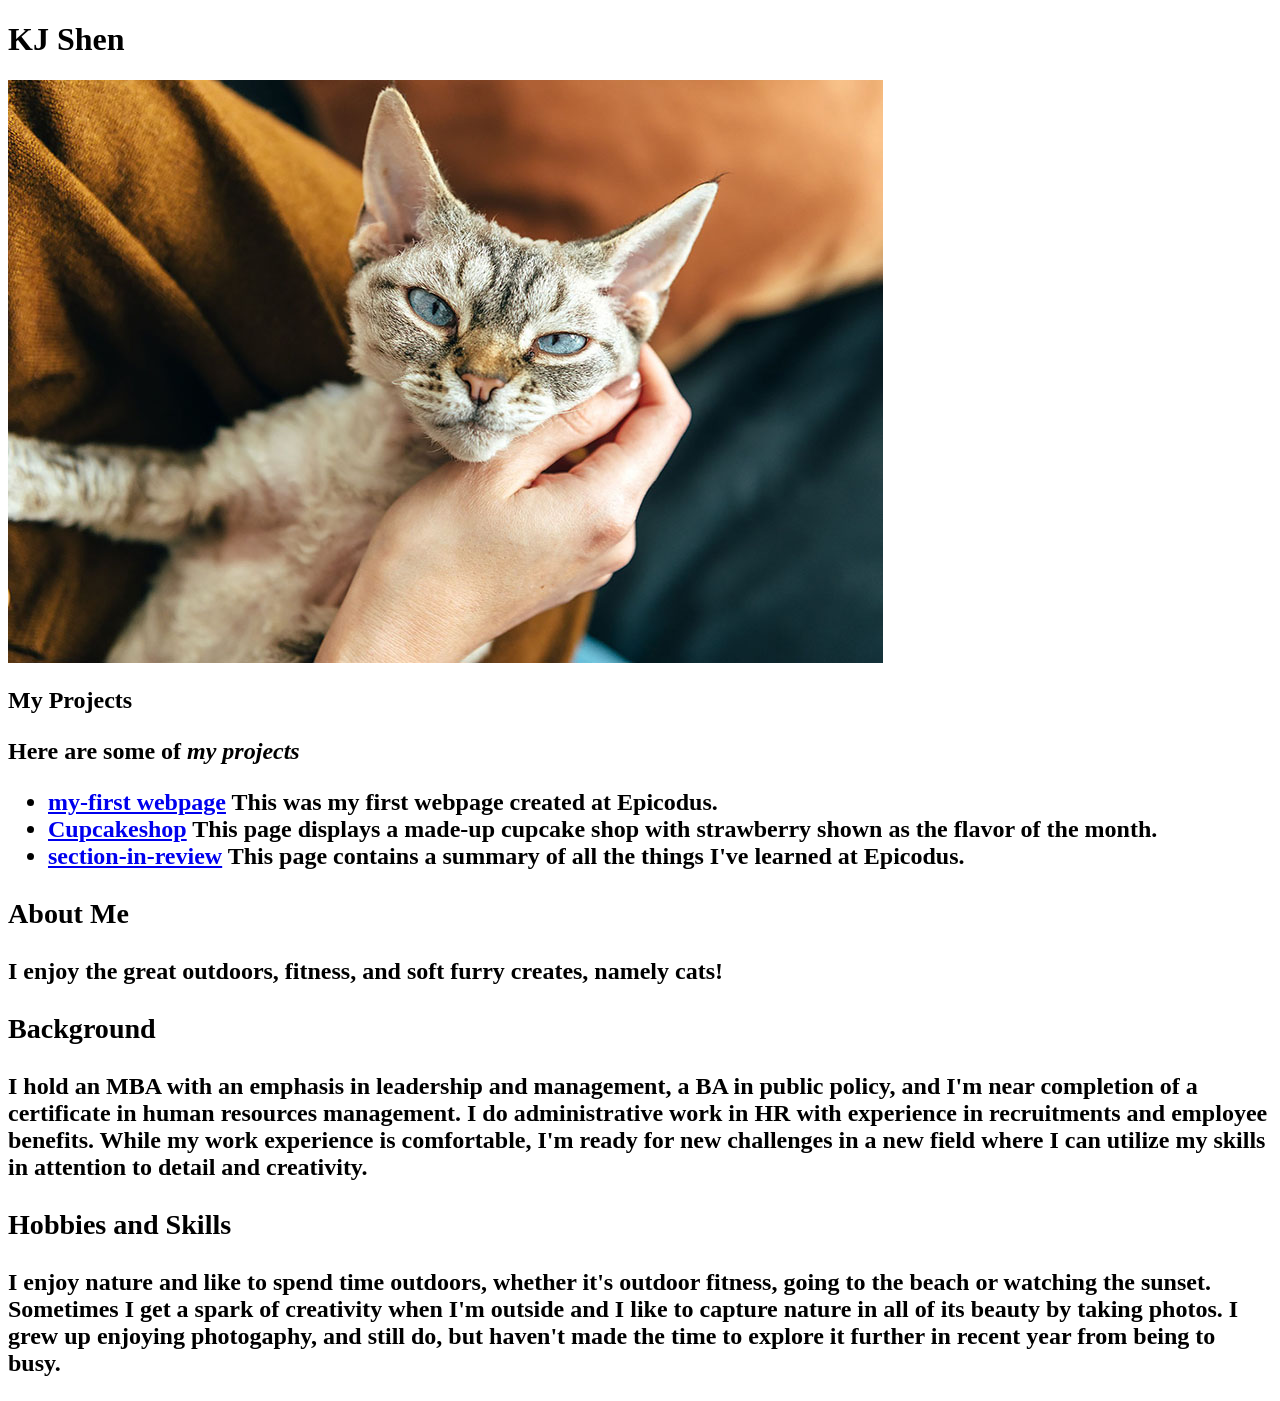
==== index.html @ b043b87a "Add html of About Me, Background, anf Hobbies and Skills." ====
<!DOCTYPE html>
<html lang="en-US">
<head>
  <link href=”css/styles.css” rel=”stylesheet” type=”text/css”>
  <title>My Portfolio</title>
</head>
<body>
  <h1>KJ Shen</h1>
  
  <div class="cat">
  <img src="imgs/devonrex.jpg" alt="Photo of a cat">
  </div>
  
  <h2>My Projects<h/2>
    <p>Here are some of <em>my projects</em></p>
    <ul>
      <li>
          <a href=”https://github.com/KShen00/my-first-webpage”> 
    my-first webpage</a>
    This was my first webpage created at Epicodus.
      </li> 
      <li>
          <a href=”https://github.com/KShen00/cupcakeshop”>
    Cupcakeshop</a>
    This page displays a made-up cupcake shop with strawberry shown as the flavor of the month.
      </li> 
      <li>
          <a href=”https://github.com/KShen00/section-in-review”>
    section-in-review</a>
   This page contains a summary of all the things I've learned at Epicodus.  
  </li> 
    </ul>
    
  <h3>About Me</h3>
    <p>I enjoy the great outdoors, fitness, and soft furry creates, namely cats!</p>
    
  <h3>Background</h3>
    <p>I hold an MBA with an emphasis in leadership and management, a BA in public policy, and I'm near completion of a certificate in human resources management. I do administrative work in HR with experience in recruitments and employee benefits. While my work experience is comfortable, I'm ready for new challenges in a new field where I can utilize my skills in attention to detail and creativity.</p>
    
  <h3>Hobbies and Skills</h3>
    <p>I enjoy nature and like to spend time outdoors, whether it's outdoor fitness, going to the beach or watching the sunset. Sometimes I get a spark of creativity when I'm outside and I like to capture nature in all of its beauty by taking photos. I grew up enjoying photogaphy, and still do, but haven't made the time to explore it further in recent year from being to busy. 

</body>
</html>
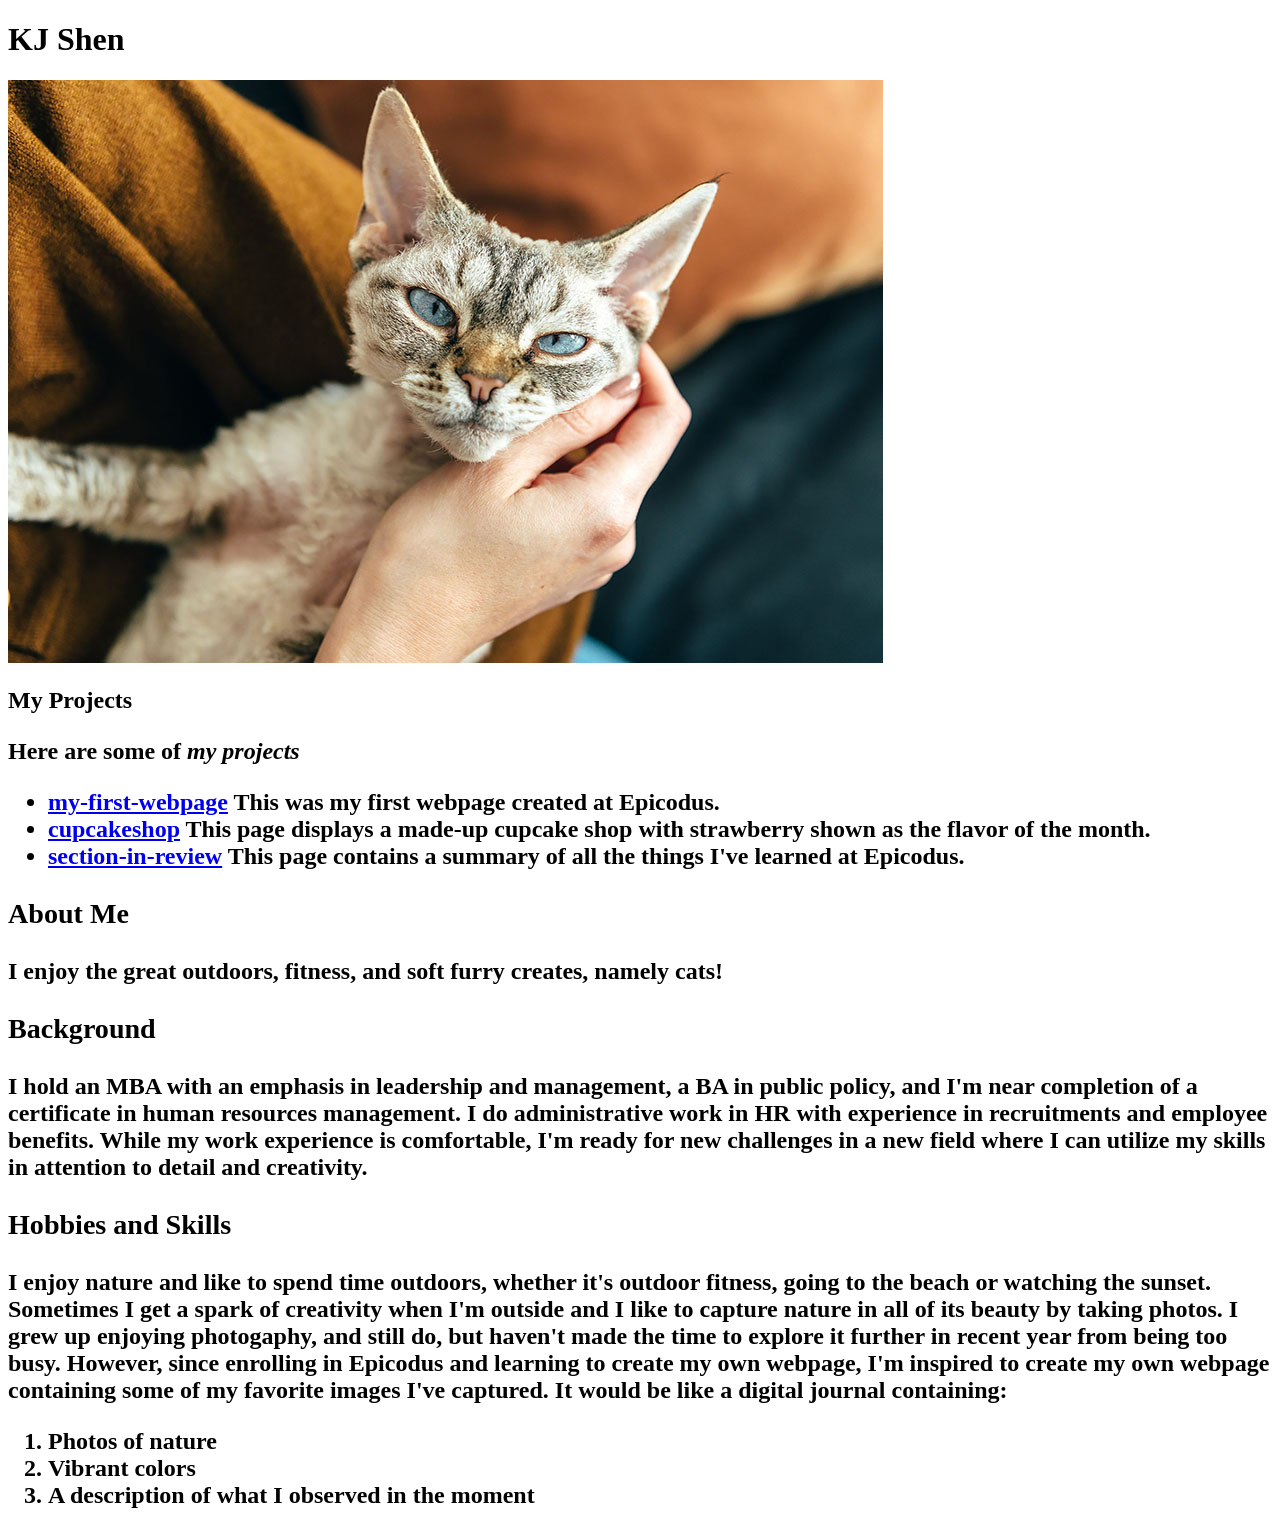
==== commit 11fa3a45: "Add all changes before switching to gh-pages branch." ====
--- a/index.html
+++ b/index.html
@@ -12,33 +12,35 @@
   </div>
   
   <h2>My Projects<h/2>
-    <p>Here are some of <em>my projects</em></p>
-    <ul>
-      <li>
-          <a href=”https://github.com/KShen00/my-first-webpage”> 
-    my-first webpage</a>
+  <p>Here are some of <em>my projects</em></p>
+  <ul>
+    <li>
+      <a href="https://github.com/KShen00/my-first-webpage">my-first-webpage</a>
     This was my first webpage created at Epicodus.
-      </li> 
-      <li>
-          <a href=”https://github.com/KShen00/cupcakeshop”>
-    Cupcakeshop</a>
+    </li> 
+    <li>
+      <a href="https://github.com/KShen00/cupcakeshop">cupcakeshop</a>
     This page displays a made-up cupcake shop with strawberry shown as the flavor of the month.
-      </li> 
-      <li>
-          <a href=”https://github.com/KShen00/section-in-review”>
-    section-in-review</a>
-   This page contains a summary of all the things I've learned at Epicodus.  
-  </li> 
-    </ul>
+    </li> 
+    <li>
+      <a href="https://github.com/KShen00/section-in-review">section-in-review</a>
+    This page contains a summary of all the things I've learned at Epicodus.  
+    </li> 
+  </ul>
     
   <h3>About Me</h3>
-    <p>I enjoy the great outdoors, fitness, and soft furry creates, namely cats!</p>
+  <p>I enjoy the great outdoors, fitness, and soft furry creates, namely <strong>cats!</strong></p>
     
   <h3>Background</h3>
-    <p>I hold an MBA with an emphasis in leadership and management, a BA in public policy, and I'm near completion of a certificate in human resources management. I do administrative work in HR with experience in recruitments and employee benefits. While my work experience is comfortable, I'm ready for new challenges in a new field where I can utilize my skills in attention to detail and creativity.</p>
+  <p>I hold an MBA with an emphasis in leadership and management, a BA in public policy, and I'm near completion of a certificate in human resources management. I do administrative work in HR with experience in recruitments and employee benefits. While my work experience is comfortable, I'm ready for new challenges in a new field where I can utilize my skills in attention to detail and creativity.</p>
     
   <h3>Hobbies and Skills</h3>
-    <p>I enjoy nature and like to spend time outdoors, whether it's outdoor fitness, going to the beach or watching the sunset. Sometimes I get a spark of creativity when I'm outside and I like to capture nature in all of its beauty by taking photos. I grew up enjoying photogaphy, and still do, but haven't made the time to explore it further in recent year from being to busy. 
+  <p>I enjoy nature and like to spend time outdoors, whether it's outdoor fitness, going to the beach or watching the sunset. Sometimes I get a spark of creativity when I'm outside and I like to capture nature in all of its beauty by taking photos. I grew up enjoying photogaphy, and still do, but haven't made the time to explore it further in recent year from being too busy. However, since enrolling in Epicodus and learning to create my own webpage, I'm inspired to create my own webpage containing some of my favorite images I've captured. It would be like a digital journal containing:</p>
+  <ol>
+    <li>Photos of nature</li>
+    <li>Vibrant colors</li>
+    <li>A description of what I observed in the moment</li>
+  </ol>
 
 </body>
 </html>
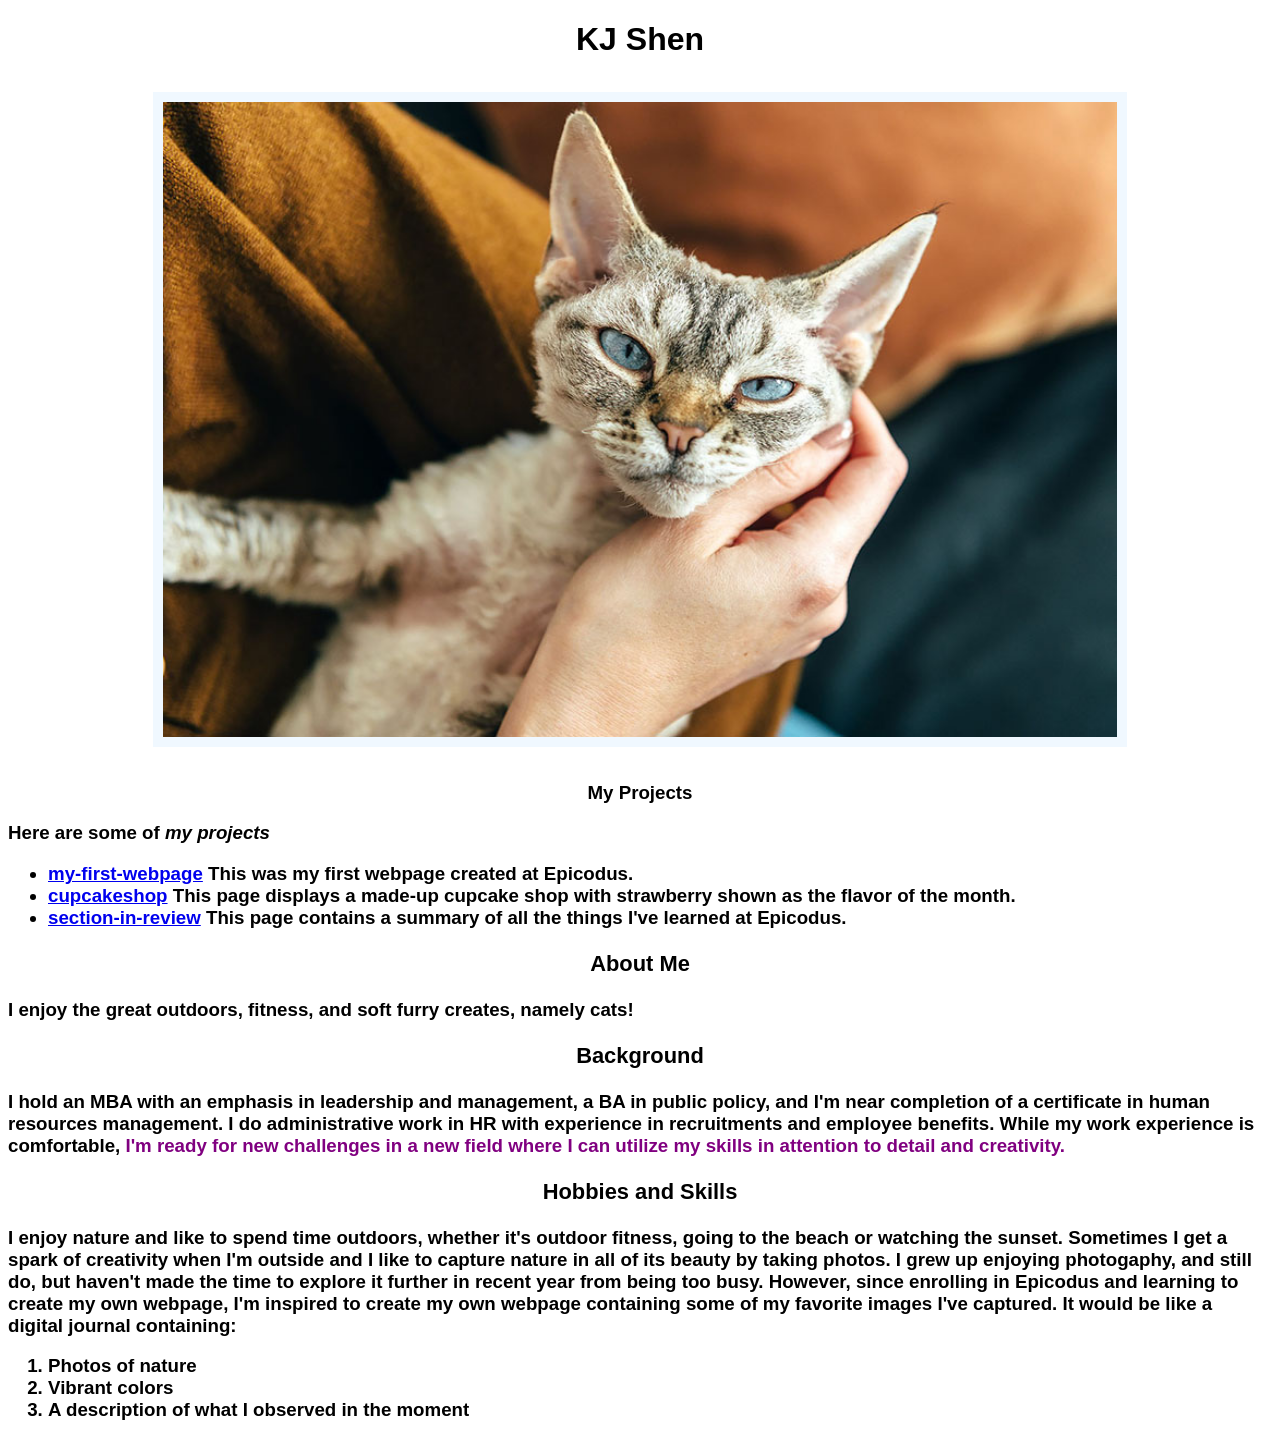
==== commit 586ed32b: "Add div, span, class, and css styling." ====
--- a/index.html
+++ b/index.html
@@ -1,18 +1,19 @@
 <!DOCTYPE html>
 <html lang="en-US">
 <head>
-  <link href=”css/styles.css” rel=”stylesheet” type=”text/css”>
+  <link href="css/styles.css" rel="stylesheet" type="text/css">
   <title>My Portfolio</title>
 </head>
 <body>
-  <h1>KJ Shen</h1>
+  <h1 class="center">KJ Shen</h1>
   
   <div class="cat">
-  <img src="imgs/devonrex.jpg" alt="Photo of a cat">
+      <img src="imgs/devonrex.jpg" alt="Photo of a cat">
   </div>
   
-  <h2>My Projects<h/2>
+  <h3 class="center">My Projects<h/3>
   <p>Here are some of <em>my projects</em></p>
+  <div class="list">
   <ul>
     <li>
       <a href="https://github.com/KShen00/my-first-webpage">my-first-webpage</a>
@@ -27,20 +28,21 @@
     This page contains a summary of all the things I've learned at Epicodus.  
     </li> 
   </ul>
-    
-  <h3>About Me</h3>
+  </div>  
+  <h3 class="center">About Me</h3>
   <p>I enjoy the great outdoors, fitness, and soft furry creates, namely <strong>cats!</strong></p>
     
-  <h3>Background</h3>
-  <p>I hold an MBA with an emphasis in leadership and management, a BA in public policy, and I'm near completion of a certificate in human resources management. I do administrative work in HR with experience in recruitments and employee benefits. While my work experience is comfortable, I'm ready for new challenges in a new field where I can utilize my skills in attention to detail and creativity.</p>
+  <h3 class="center">Background</h3>
+  <p>I hold an MBA with an emphasis in leadership and management, a BA in public policy, and I'm near completion of a certificate in human resources management. I do administrative work in HR with experience in recruitments and employee benefits. While my work experience is comfortable, <span class="newness">I'm ready for new challenges in a new field where I can utilize my skills in attention to detail and creativity.</span></p>
     
-  <h3>Hobbies and Skills</h3>
+  <h3 class="center">Hobbies and Skills</h3>
   <p>I enjoy nature and like to spend time outdoors, whether it's outdoor fitness, going to the beach or watching the sunset. Sometimes I get a spark of creativity when I'm outside and I like to capture nature in all of its beauty by taking photos. I grew up enjoying photogaphy, and still do, but haven't made the time to explore it further in recent year from being too busy. However, since enrolling in Epicodus and learning to create my own webpage, I'm inspired to create my own webpage containing some of my favorite images I've captured. It would be like a digital journal containing:</p>
+  <div class="list">
   <ol>
     <li>Photos of nature</li>
     <li>Vibrant colors</li>
     <li>A description of what I observed in the moment</li>
   </ol>
-
+</div>
 </body>
 </html>
--- a/css/styles.css
+++ b/css/styles.css
@@ -0,0 +1,37 @@
+.center {
+  text-align: center;
+  font-family: sans-serif;
+}
+
+.list {
+  font-family: sans-serif;
+  text-align: left; 
+}
+
+p {
+  font-family: sans-serif;
+  text-align: left;
+}
+
+.newness {
+  color: purple
+}
+
+img {
+  float: center;
+  width: 77%;
+  height: auto;
+  border: 20px;
+  padding: 10px;
+  background-color: aliceblue;
+  margin: 12px;
+  box-sizing: border-box;
+}
+
+
+.cat {
+  text-align: center;
+  display:block;
+  margin-left: auto;
+  margin-right: auto;
+}
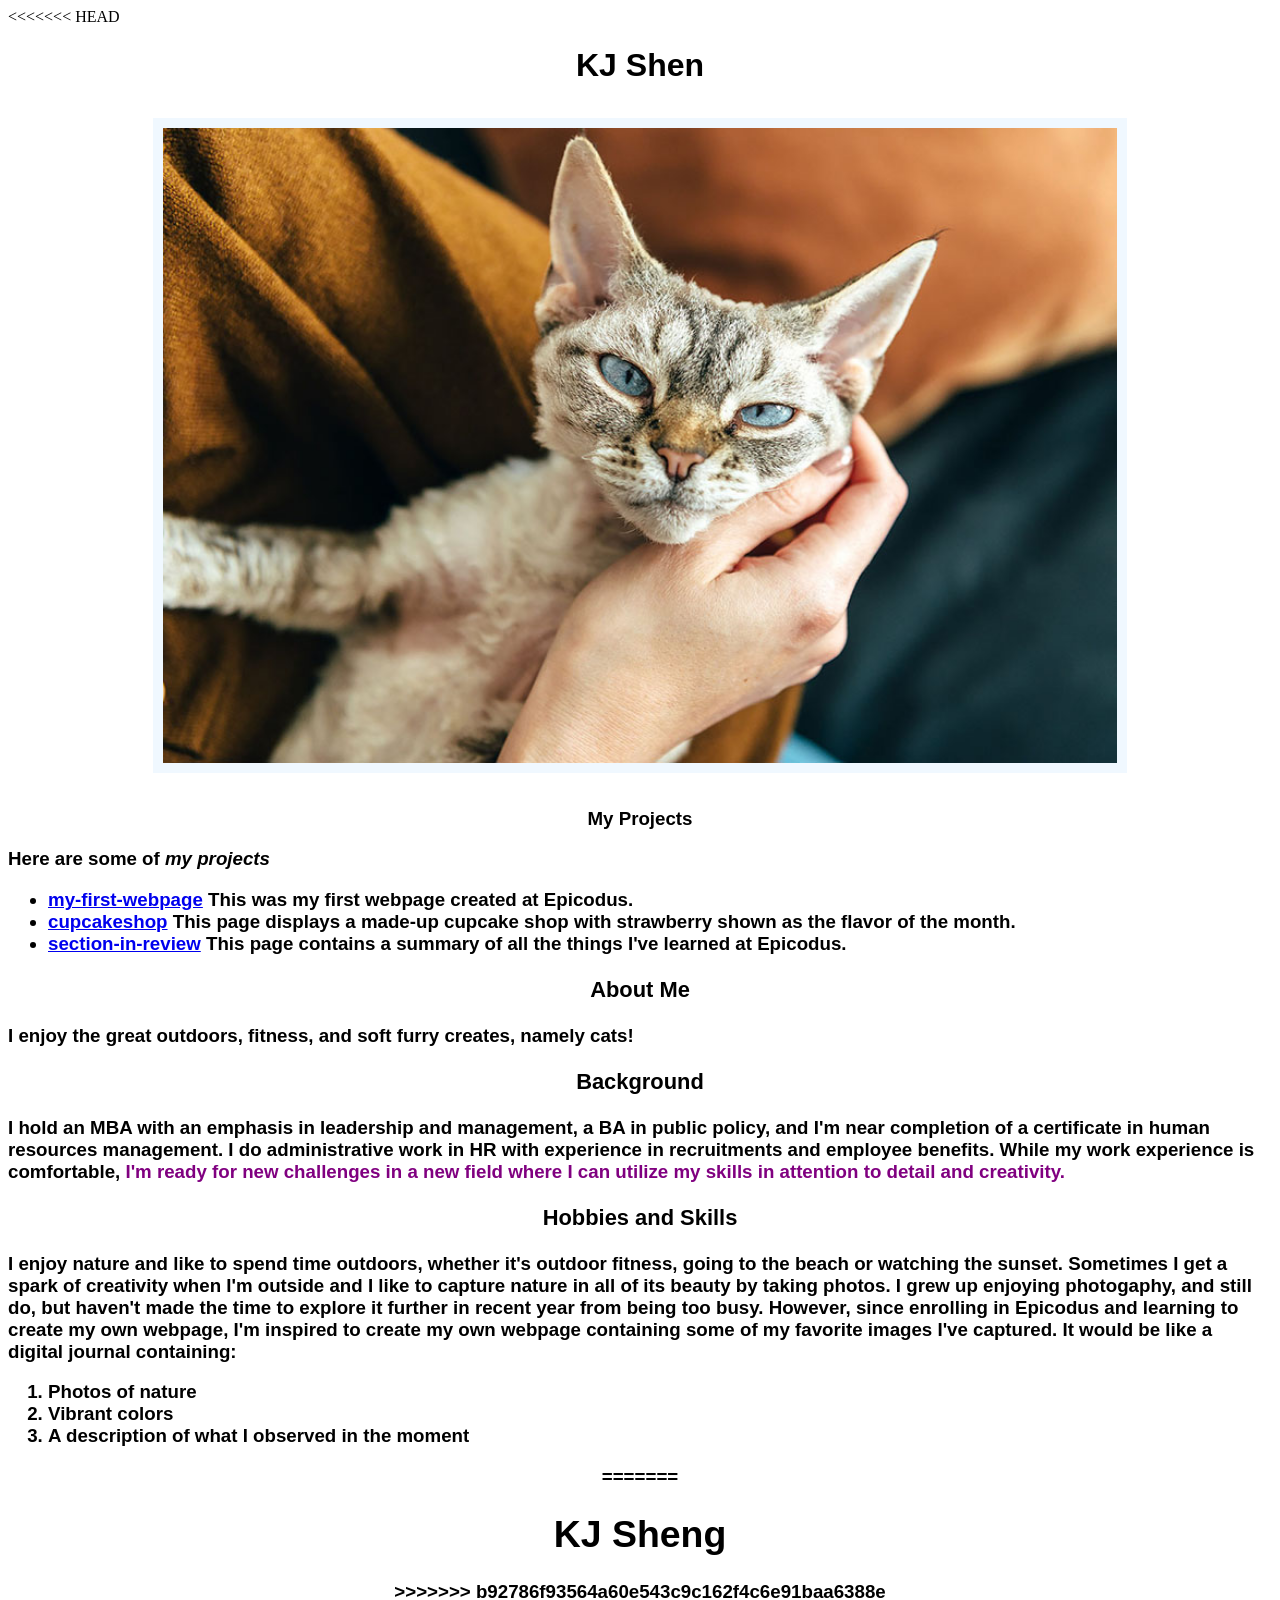
==== commit b269f9a1: "add all." ====
--- a/index.html
+++ b/index.html
@@ -5,6 +5,7 @@
   <title>My Portfolio</title>
 </head>
 <body>
+<<<<<<< HEAD
   <h1 class="center">KJ Shen</h1>
   
   <div class="cat">
@@ -44,5 +45,8 @@
     <li>A description of what I observed in the moment</li>
   </ol>
 </div>
+=======
+  <h1>KJ Sheng</h1>
+>>>>>>> b92786f93564a60e543c9c162f4c6e91baa6388e
 </body>
 </html>
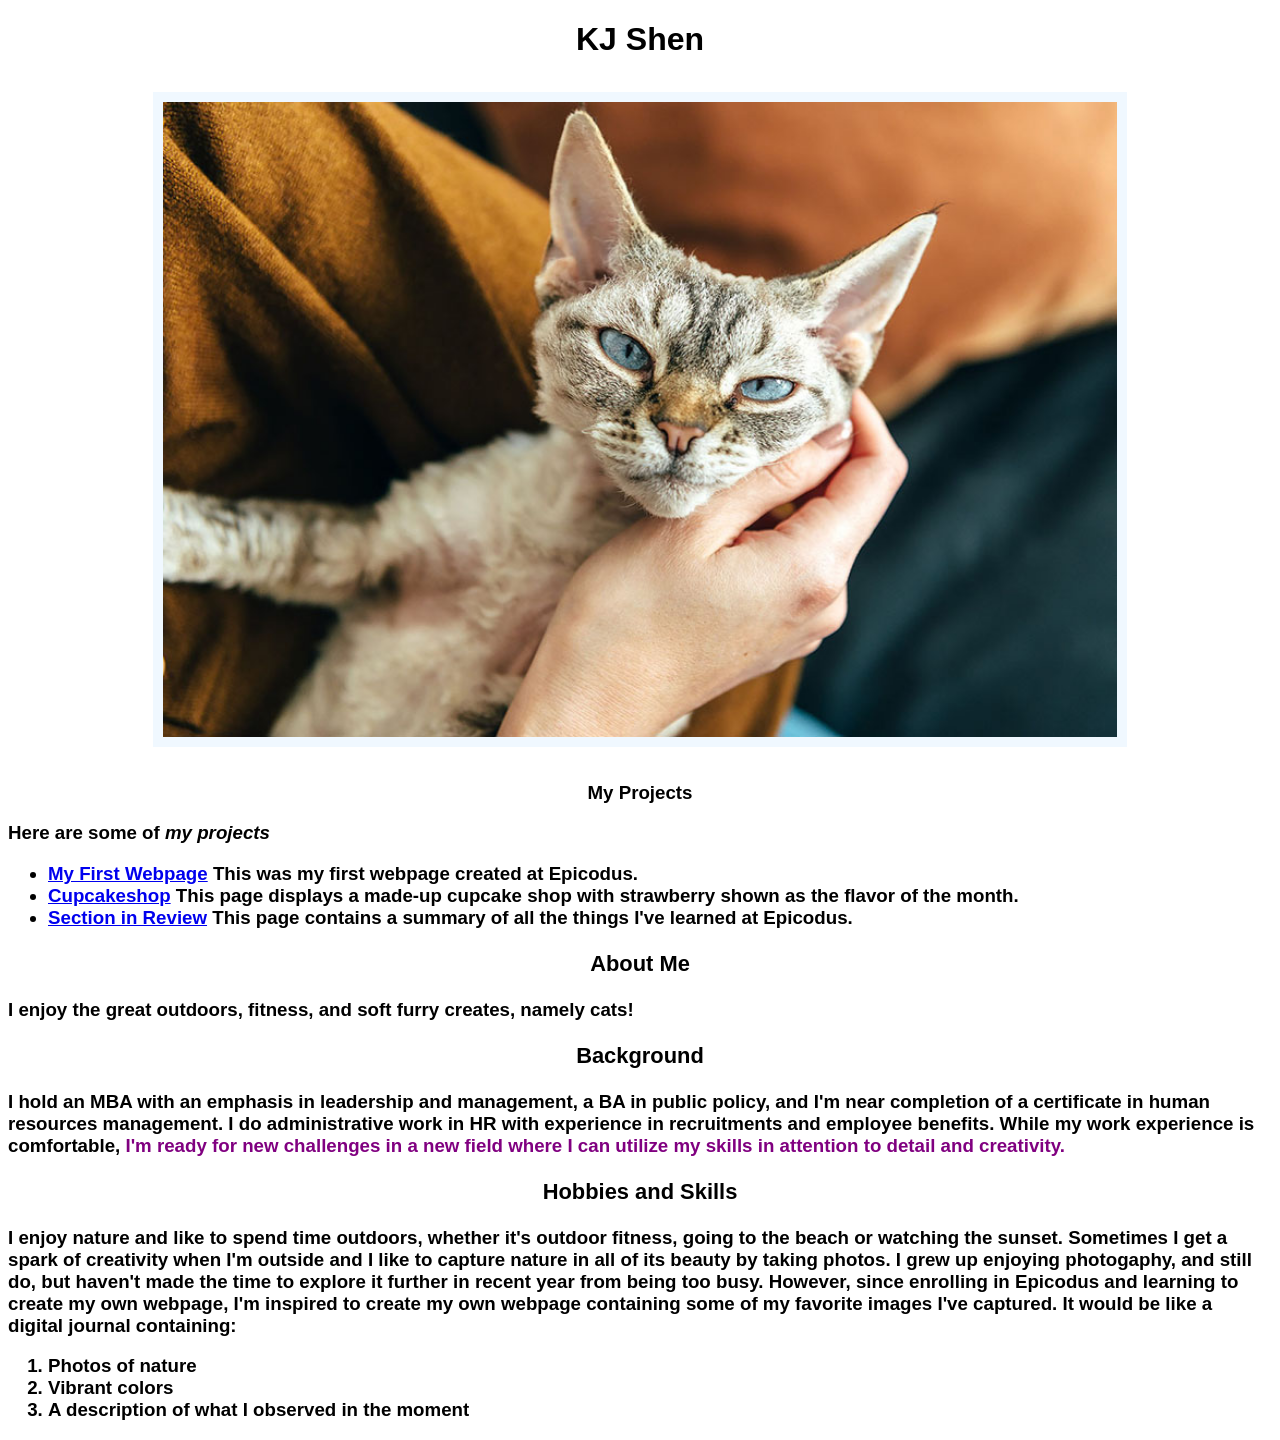
==== commit 073aa673: "Add update to Read Me file, update html indentation." ====
--- a/index.html
+++ b/index.html
@@ -5,7 +5,6 @@
   <title>My Portfolio</title>
 </head>
 <body>
-<<<<<<< HEAD
   <h1 class="center">KJ Shen</h1>
   
   <div class="cat">
@@ -15,20 +14,20 @@
   <h3 class="center">My Projects<h/3>
   <p>Here are some of <em>my projects</em></p>
   <div class="list">
-  <ul>
-    <li>
-      <a href="https://github.com/KShen00/my-first-webpage">my-first-webpage</a>
-    This was my first webpage created at Epicodus.
-    </li> 
-    <li>
-      <a href="https://github.com/KShen00/cupcakeshop">cupcakeshop</a>
-    This page displays a made-up cupcake shop with strawberry shown as the flavor of the month.
-    </li> 
-    <li>
-      <a href="https://github.com/KShen00/section-in-review">section-in-review</a>
-    This page contains a summary of all the things I've learned at Epicodus.  
-    </li> 
-  </ul>
+    <ul>
+      <li>
+       <a href="https://github.com/KShen00/my-first-webpage">My First Webpage</a>
+          This was my first webpage created at Epicodus.
+      </li> 
+      <li>
+        <a href="https://github.com/KShen00/cupcakeshop">Cupcakeshop</a>
+          This page displays a made-up cupcake shop with strawberry shown as the flavor of the month.
+      </li> 
+      <li>
+        <a href="https://github.com/KShen00/section-in-review">Section in Review</a>
+          This page contains a summary of all the things I've learned at Epicodus.  
+      </li> 
+    </ul>
   </div>  
   <h3 class="center">About Me</h3>
   <p>I enjoy the great outdoors, fitness, and soft furry creates, namely <strong>cats!</strong></p>
@@ -39,14 +38,11 @@
   <h3 class="center">Hobbies and Skills</h3>
   <p>I enjoy nature and like to spend time outdoors, whether it's outdoor fitness, going to the beach or watching the sunset. Sometimes I get a spark of creativity when I'm outside and I like to capture nature in all of its beauty by taking photos. I grew up enjoying photogaphy, and still do, but haven't made the time to explore it further in recent year from being too busy. However, since enrolling in Epicodus and learning to create my own webpage, I'm inspired to create my own webpage containing some of my favorite images I've captured. It would be like a digital journal containing:</p>
   <div class="list">
-  <ol>
-    <li>Photos of nature</li>
-    <li>Vibrant colors</li>
-    <li>A description of what I observed in the moment</li>
-  </ol>
-</div>
-=======
-  <h1>KJ Sheng</h1>
->>>>>>> b92786f93564a60e543c9c162f4c6e91baa6388e
+    <ol>
+      <li>Photos of nature</li>
+     <li>Vibrant colors</li>
+      <li>A description of what I observed in the moment</li>
+    </ol>
+  </div>
 </body>
 </html>
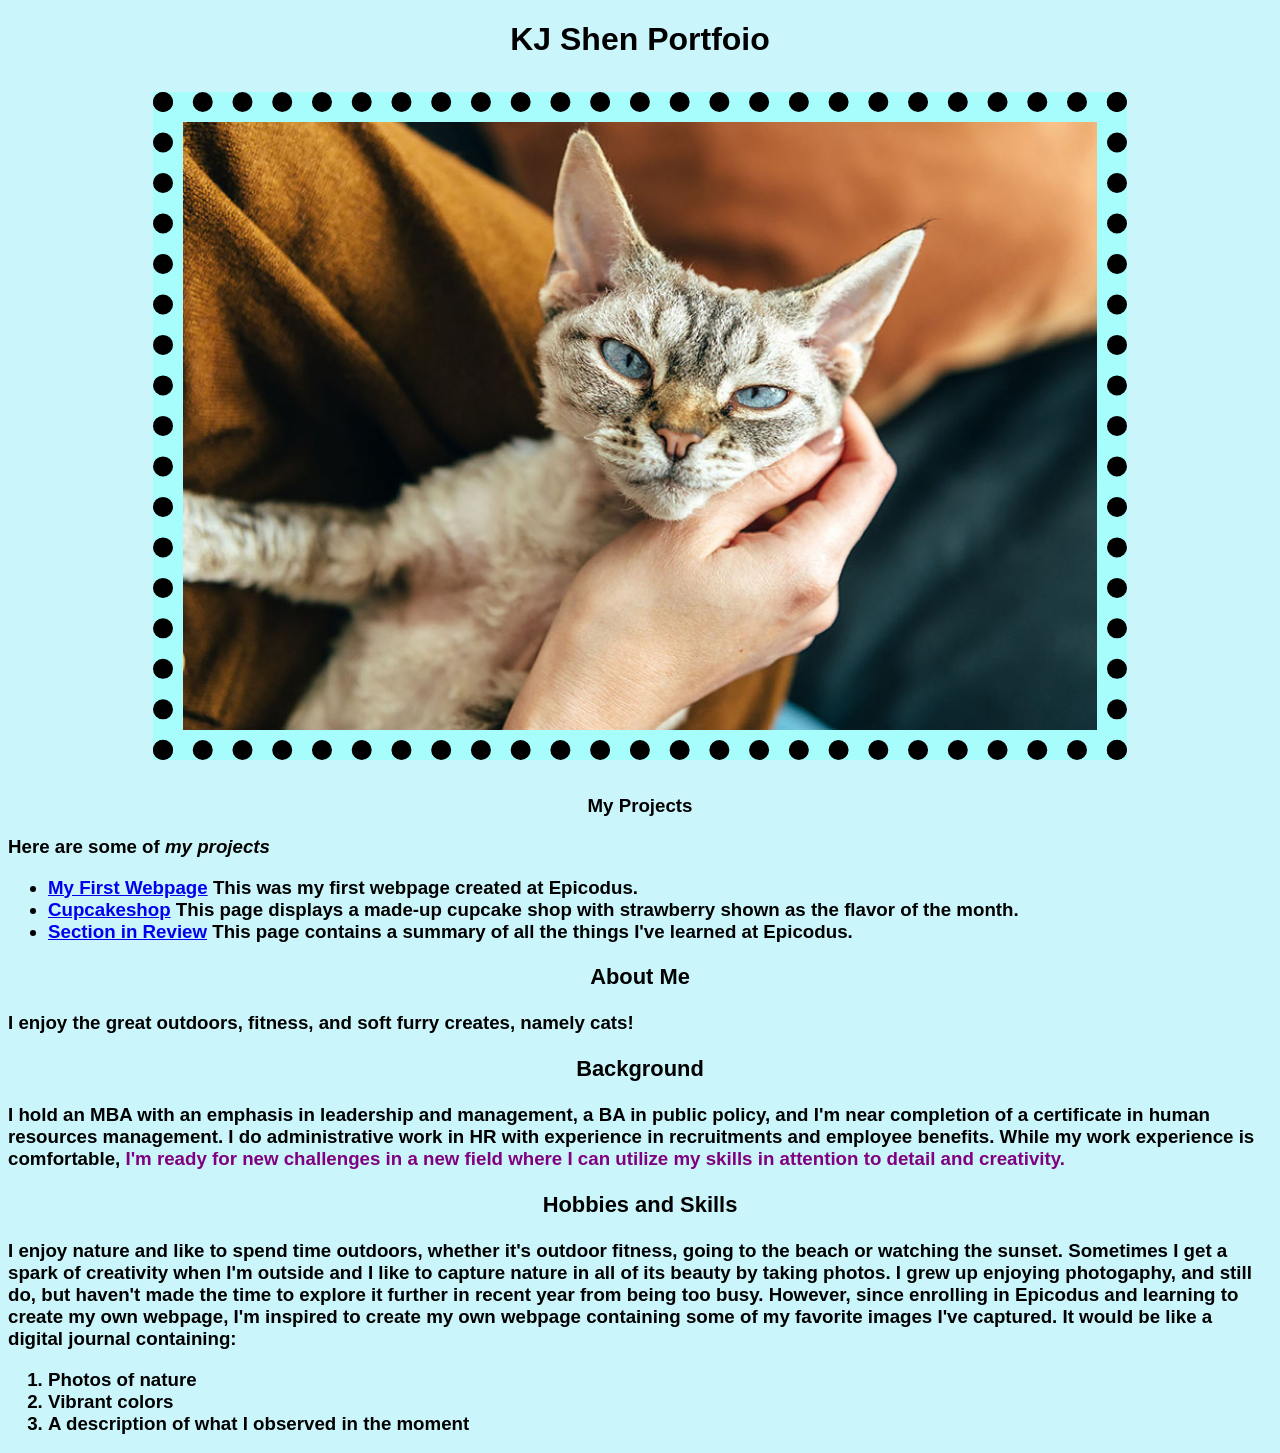
==== commit 9b8397a2: "add background color in css." ====
--- a/index.html
+++ b/index.html
@@ -1,22 +1,22 @@
 <!DOCTYPE html>
 <html lang="en-US">
 <head>
-  <link href="css/styles.css" rel="stylesheet" type="text/css">
+  <link href="css/styles.css" rel="stylesheet" type="text/css"><link href="css/styles.css" rel="stylesheet" type="text/css">
   <title>My Portfolio</title>
 </head>
 <body>
-  <h1 class="center">KJ Shen</h1>
+  <h1 class="center">KJ Shen Portfoio</h1>
   
   <div class="cat">
-      <img src="imgs/devonrex.jpg" alt="Photo of a cat">
+    <img src="imgs/devonrex.jpg" alt="Photo of a cat">
   </div>
-  
-  <h3 class="center">My Projects<h/3>
-  <p>Here are some of <em>my projects</em></p>
-  <div class="list">
+ 
+    <h3 class="center">My Projects<h/3>
+    <p>Here are some of <em>my projects</em></p>
+    <div class="list">
     <ul>
       <li>
-       <a href="https://github.com/KShen00/my-first-webpage">My First Webpage</a>
+        <a href="https://github.com/KShen00/my-first-webpage">My First Webpage</a>
           This was my first webpage created at Epicodus.
       </li> 
       <li>
@@ -28,6 +28,7 @@
           This page contains a summary of all the things I've learned at Epicodus.  
       </li> 
     </ul>
+  </div>
   </div>  
   <h3 class="center">About Me</h3>
   <p>I enjoy the great outdoors, fitness, and soft furry creates, namely <strong>cats!</strong></p>
@@ -40,7 +41,7 @@
   <div class="list">
     <ol>
       <li>Photos of nature</li>
-     <li>Vibrant colors</li>
+      <li>Vibrant colors</li>
       <li>A description of what I observed in the moment</li>
     </ol>
   </div>
--- a/css/styles.css
+++ b/css/styles.css
@@ -1,3 +1,7 @@
+body {
+  background-color: rgb(202, 245, 251);
+}
+
 .center {
   text-align: center;
   font-family: sans-serif;
@@ -22,8 +26,9 @@
   width: 77%;
   height: auto;
   border: 20px;
+  border-style: dotted;
   padding: 10px;
-  background-color: aliceblue;
+  background-color: rgb(167, 252, 252);
   margin: 12px;
   box-sizing: border-box;
 }
--- a/css/styles.css
+++ b/css/styles.css
@@ -1,3 +1,7 @@
+body {
+  background-color: rgb(202, 245, 251);
+}
+
 .center {
   text-align: center;
   font-family: sans-serif;
@@ -22,8 +26,9 @@
   width: 77%;
   height: auto;
   border: 20px;
+  border-style: dotted;
   padding: 10px;
-  background-color: aliceblue;
+  background-color: rgb(167, 252, 252);
   margin: 12px;
   box-sizing: border-box;
 }
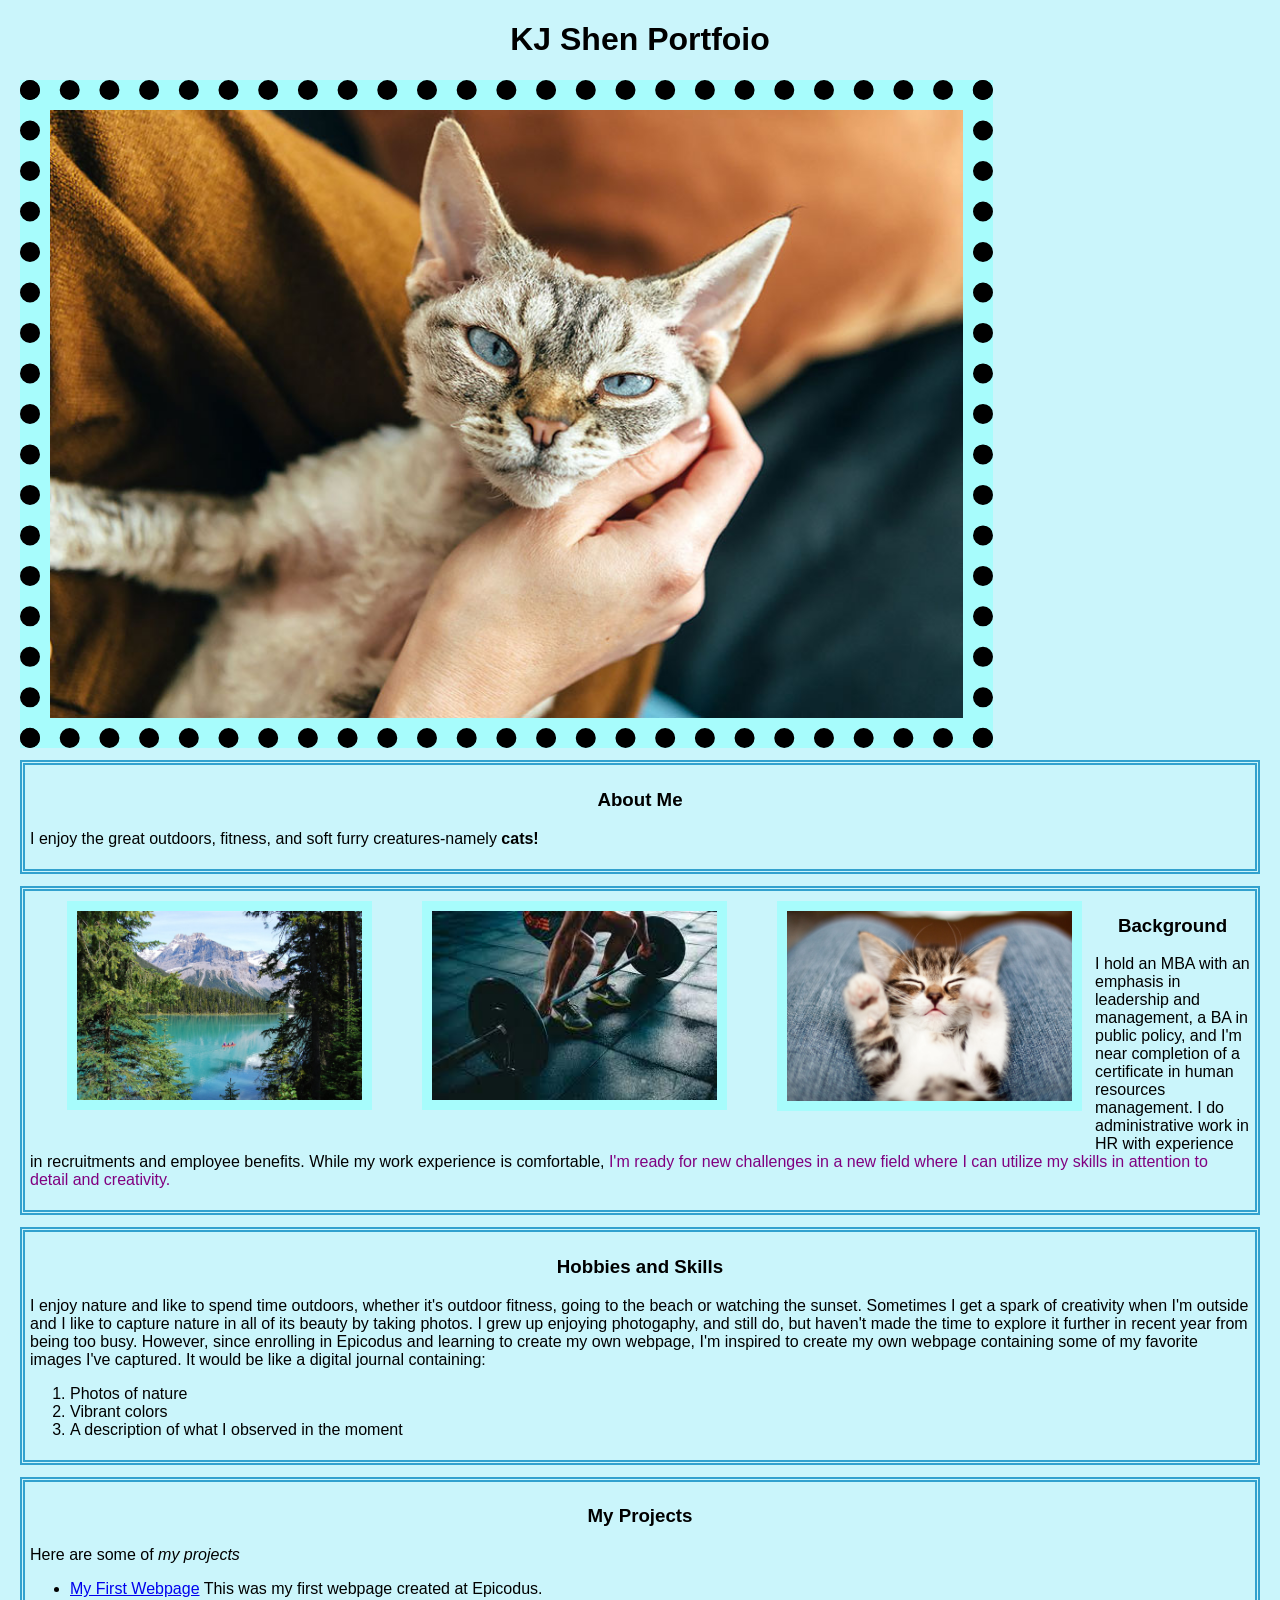
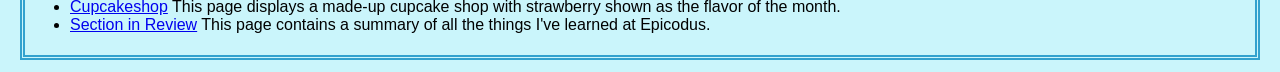
==== commit 7e803ab5: "Add border in css and additional images." ====
--- a/index.html
+++ b/index.html
@@ -6,12 +6,40 @@
 </head>
 <body>
   <h1 class="center">KJ Shen Portfoio</h1>
+    <img src="imgs/devonrex.jpg" alt="Photo of a cat" class="cat">
   
-  <div class="cat">
-    <img src="imgs/devonrex.jpg" alt="Photo of a cat">
+  <div class="border">
+      <h3 class="center">About Me</h3>
+      <p>I enjoy the great outdoors, fitness, and soft furry creatures-namely <strong>cats!</strong></p>
+    <div class="row">
+      <div class="column">  
+        <img src="imgs/great-outdoors.jpg" alt="Photo of mountain and lake" style="width:100%">
+      </div>
+      <div class="column">  
+        <img src="imgs/fitness.jpg" alt="Photo of weights" style="width:100%">
+      </div>
+      <div class="column"> 
+        <img src="imgs/furry-creature.jpg" alt="Photo of kitten" style="width:100%">
+      </div>
+    </div>
   </div>
- 
-    <h3 class="center">My Projects<h/3>
+  <div class="border"> 
+    <h3 class="center">Background</h3>
+    <p>I hold an MBA with an emphasis in leadership and management, a BA in public policy, and I'm near completion of a certificate in human resources management. I do administrative work in HR with experience in recruitments and employee benefits. While my work experience is comfortable, <span class="newness">I'm ready for new challenges in a new field where I can utilize my skills in attention to detail and creativity.</span></p>
+  </div>  
+  <div class="border">
+    <h3 class="center">Hobbies and Skills</h3>
+    <p>I enjoy nature and like to spend time outdoors, whether it's outdoor fitness, going to the beach or watching the sunset. Sometimes I get a spark of creativity when I'm outside and I like to capture nature in all of its beauty by taking photos. I grew up enjoying photogaphy, and still do, but haven't made the time to explore it further in recent year from being too busy. However, since enrolling in Epicodus and learning to create my own webpage, I'm inspired to create my own webpage containing some of my favorite images I've captured. It would be like a digital journal containing:</p>
+  <div class="list">
+    <ol>
+      <li>Photos of nature</li>
+      <li>Vibrant colors</li>
+      <li>A description of what I observed in the moment</li>
+    </ol>
+    </div>
+  </div>
+  <div class="border">
+    <h3 class="center">My Projects</h3>
     <p>Here are some of <em>my projects</em></p>
     <div class="list">
     <ul>
@@ -28,22 +56,7 @@
           This page contains a summary of all the things I've learned at Epicodus.  
       </li> 
     </ul>
-  </div>
-  </div>  
-  <h3 class="center">About Me</h3>
-  <p>I enjoy the great outdoors, fitness, and soft furry creates, namely <strong>cats!</strong></p>
-    
-  <h3 class="center">Background</h3>
-  <p>I hold an MBA with an emphasis in leadership and management, a BA in public policy, and I'm near completion of a certificate in human resources management. I do administrative work in HR with experience in recruitments and employee benefits. While my work experience is comfortable, <span class="newness">I'm ready for new challenges in a new field where I can utilize my skills in attention to detail and creativity.</span></p>
-    
-  <h3 class="center">Hobbies and Skills</h3>
-  <p>I enjoy nature and like to spend time outdoors, whether it's outdoor fitness, going to the beach or watching the sunset. Sometimes I get a spark of creativity when I'm outside and I like to capture nature in all of its beauty by taking photos. I grew up enjoying photogaphy, and still do, but haven't made the time to explore it further in recent year from being too busy. However, since enrolling in Epicodus and learning to create my own webpage, I'm inspired to create my own webpage containing some of my favorite images I've captured. It would be like a digital journal containing:</p>
-  <div class="list">
-    <ol>
-      <li>Photos of nature</li>
-      <li>Vibrant colors</li>
-      <li>A description of what I observed in the moment</li>
-    </ol>
-  </div>
+    </div>
+  </div> 
 </body>
 </html>
--- a/css/styles.css
+++ b/css/styles.css
@@ -21,7 +21,11 @@
   color: purple
 }
 
-img {
+.cat {
+  text-align: center;
+  display: block;
+  margin-left: auto;
+  margin-right: auto;
   float: center;
   width: 77%;
   height: auto;
@@ -33,10 +37,29 @@
   box-sizing: border-box;
 }
 
+.column {
+  float: left;
+  width: 25%;
+  padding: 25px;
+}
 
-.cat {
+.border {
+  border: thick double #32a1ce;
+  margin: 12px;
+  padding: 5px;
+}
+
+img {
+  float: center;
   text-align: center;
-  display:block;
+  display: block;
   margin-left: auto;
   margin-right: auto;
+  float: center;
+  width: 27%;
+  height: auto;
+  padding: 10px;
+  background-color: rgb(167, 252, 252);
+  margin: 12px;
+  box-sizing: border-box;
 }
--- a/css/styles.css
+++ b/css/styles.css
@@ -21,7 +21,11 @@
   color: purple
 }
 
-img {
+.cat {
+  text-align: center;
+  display: block;
+  margin-left: auto;
+  margin-right: auto;
   float: center;
   width: 77%;
   height: auto;
@@ -33,10 +37,29 @@
   box-sizing: border-box;
 }
 
+.column {
+  float: left;
+  width: 25%;
+  padding: 25px;
+}
 
-.cat {
+.border {
+  border: thick double #32a1ce;
+  margin: 12px;
+  padding: 5px;
+}
+
+img {
+  float: center;
   text-align: center;
-  display:block;
+  display: block;
   margin-left: auto;
   margin-right: auto;
+  float: center;
+  width: 27%;
+  height: auto;
+  padding: 10px;
+  background-color: rgb(167, 252, 252);
+  margin: 12px;
+  box-sizing: border-box;
 }
